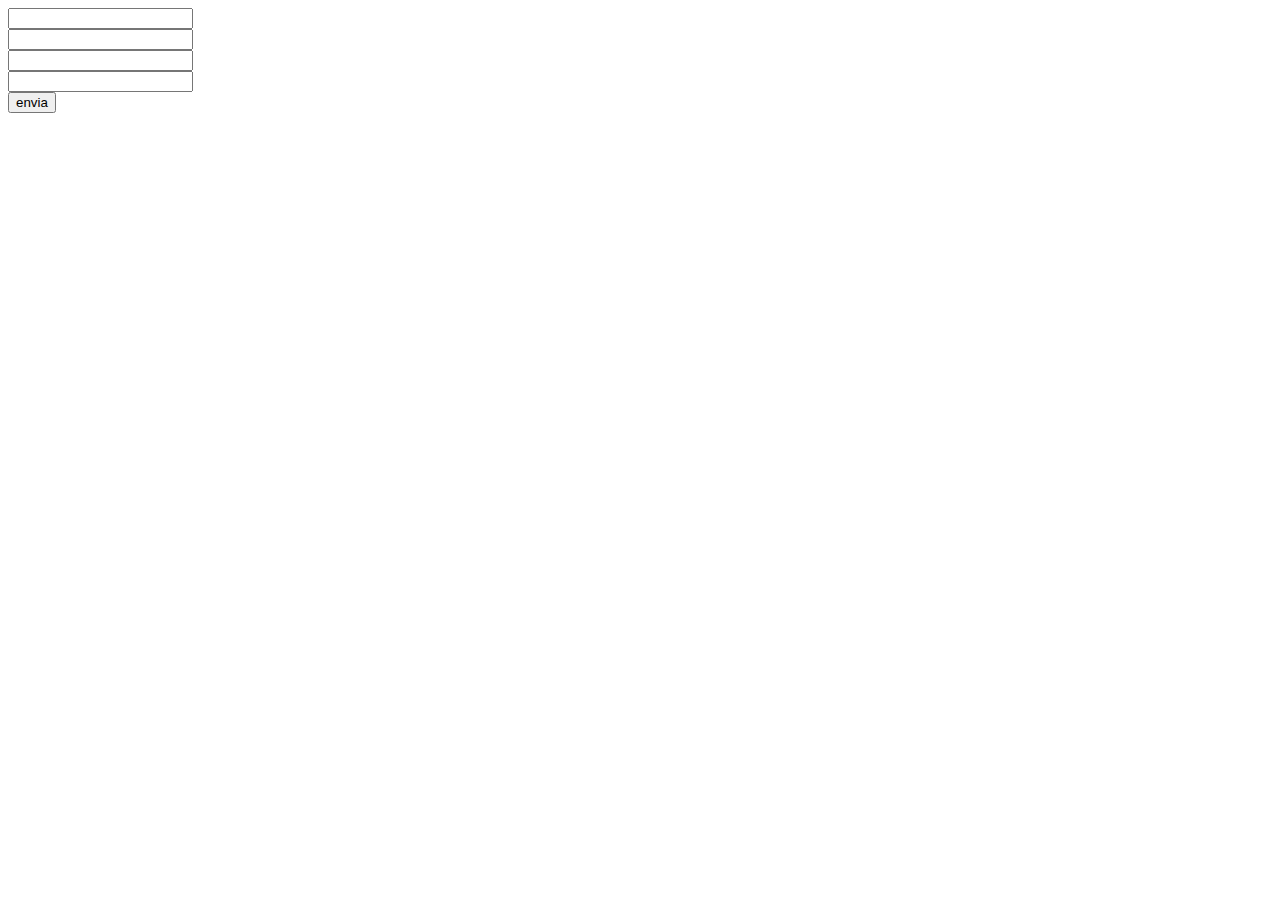
==== tarciso/inde.html @ 20ada7f3 "tarciso" ====
<!DOCTYPE html>
<html lang="en">
<head>
    <meta charset="UTF-8">
    <meta name="viewport" content="width=device-width, initial-scale=1.0">
    <meta http-equiv="X-UA-Compatible" content="ie=edge">
    <title>escola</title>
</head>
<body>
    <form action="" method="post" id='dados'>
        <input type="text" name="nome" id=""><br>
        <input type="text" name="cpf" id=""><br>
        <input type="text" name="tel" id=""><br>
        <input type="email" name="email" id=""><br>
        <!-- <input type="hidden" name=""> -->
        <button type="submit">
            envia
        </button>
    </form>
</body>
<script src="jquery.js"></script>
<script src="script.js"></script>
</html>
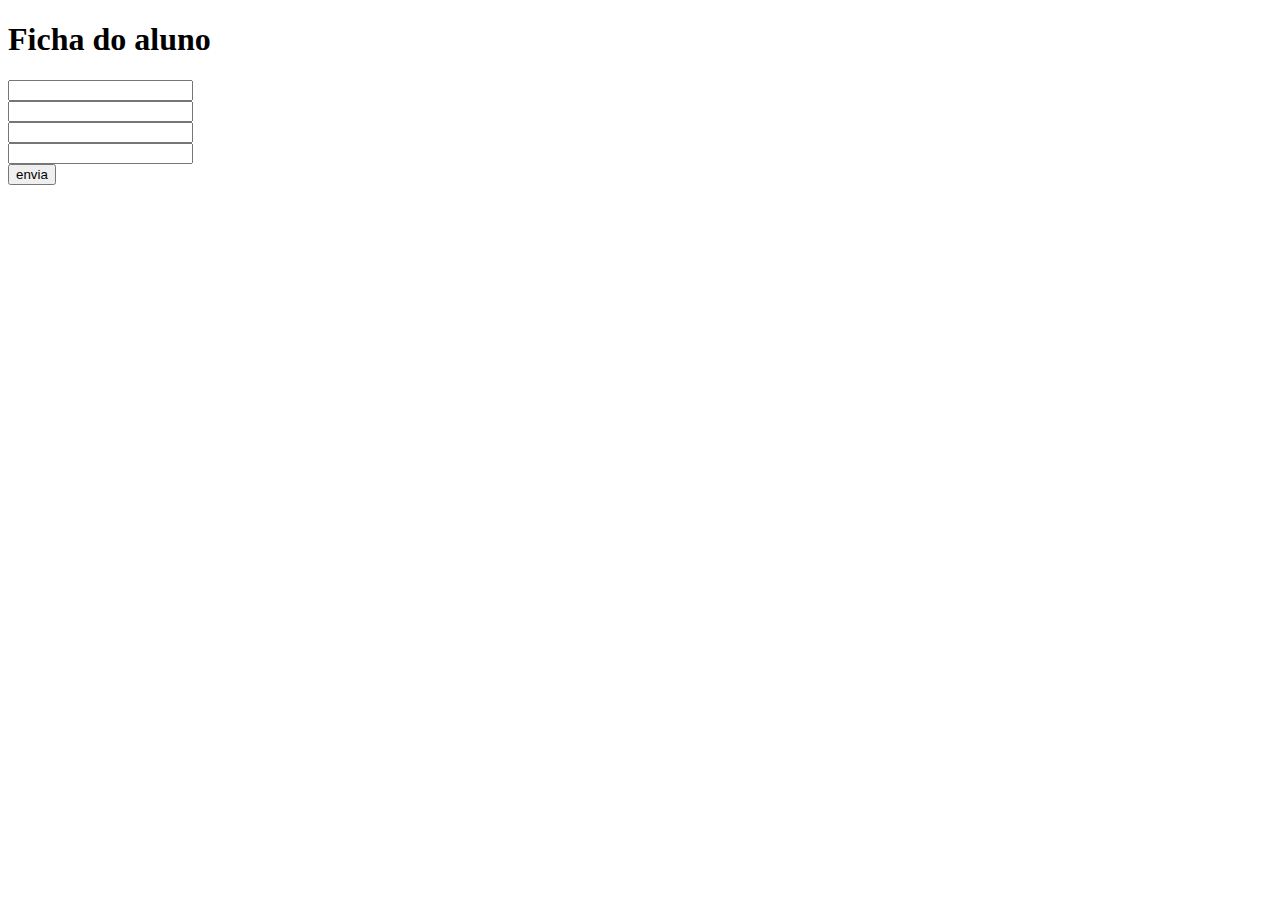
==== commit 5b75cee4: "tarciso" ====
--- a/tarciso/inde.html
+++ b/tarciso/inde.html
@@ -5,18 +5,32 @@
     <meta name="viewport" content="width=device-width, initial-scale=1.0">
     <meta http-equiv="X-UA-Compatible" content="ie=edge">
     <title>escola</title>
+    <style>
+        table td{
+            border: solid 1px;
+        }
+    </style>
 </head>
 <body>
+    <h1>
+        Ficha do aluno
+    </h1>
     <form action="" method="post" id='dados'>
         <input type="text" name="nome" id=""><br>
         <input type="text" name="cpf" id=""><br>
-        <input type="text" name="tel" id=""><br>
+        <input type="text" name="telefone" id=""><br>
         <input type="email" name="email" id=""><br>
         <!-- <input type="hidden" name=""> -->
         <button type="submit">
             envia
         </button>
     </form>
+
+    <div>
+        <table id='table'>
+
+        </table>
+    </div>
 </body>
 <script src="jquery.js"></script>
 <script src="script.js"></script>
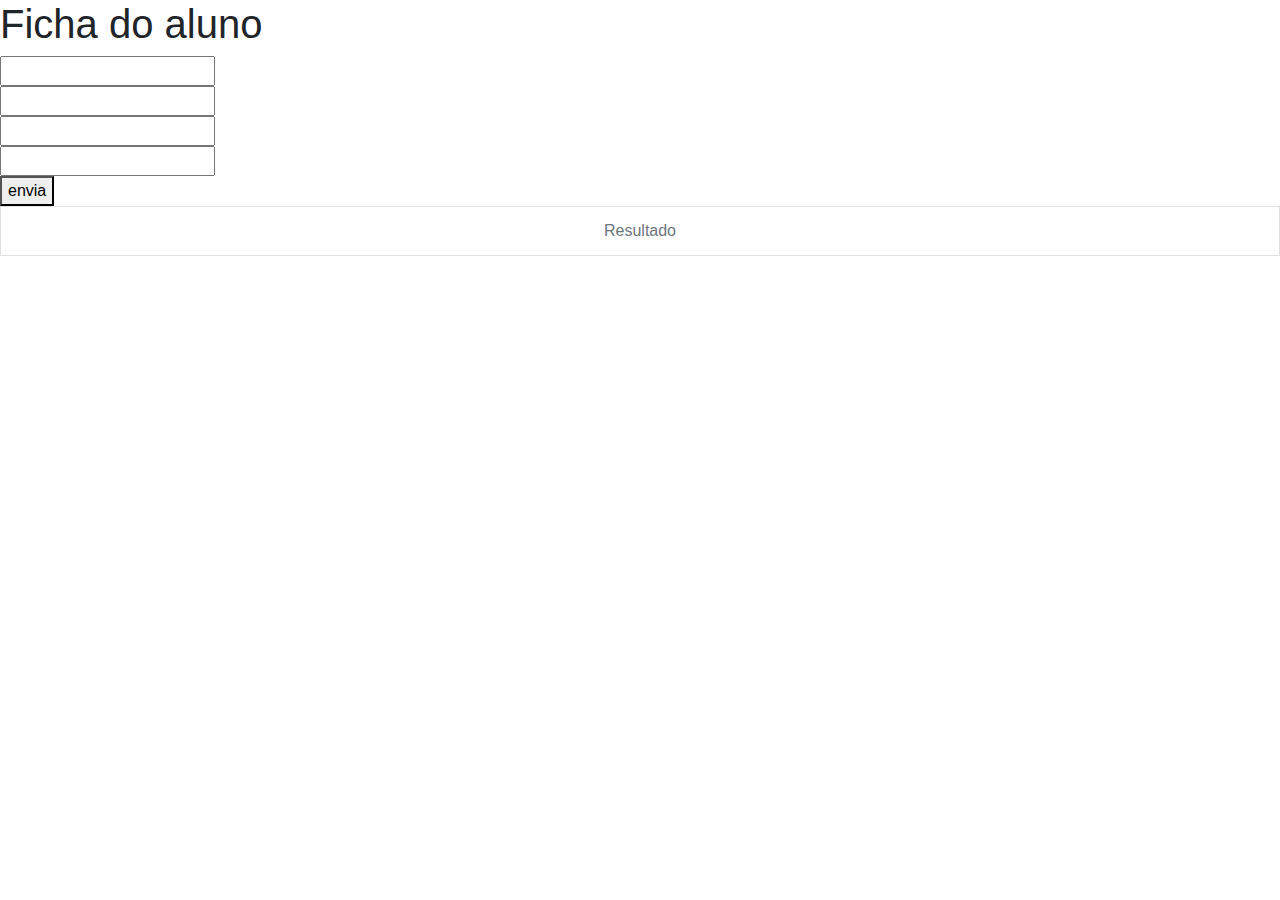
==== commit 741afefd: "tarciso" ====
--- a/tarciso/inde.html
+++ b/tarciso/inde.html
@@ -4,6 +4,7 @@
     <meta charset="UTF-8">
     <meta name="viewport" content="width=device-width, initial-scale=1.0">
     <meta http-equiv="X-UA-Compatible" content="ie=edge">
+    <link rel="stylesheet" href="bootstrap-4.3.1-dist/css/bootstrap.css">
     <title>escola</title>
     <style>
         table td{
@@ -27,11 +28,15 @@
     </form>
 
     <div>
-        <table id='table'>
+        
+        <table id='table' class="table">
+                <caption class="text-center border">Resultado</caption>
 
         </table>
     </div>
 </body>
+
 <script src="jquery.js"></script>
+<script src="bootstrap-4.3.1-dist/js/bootstrap.js"></script>
 <script src="script.js"></script>
 </html>